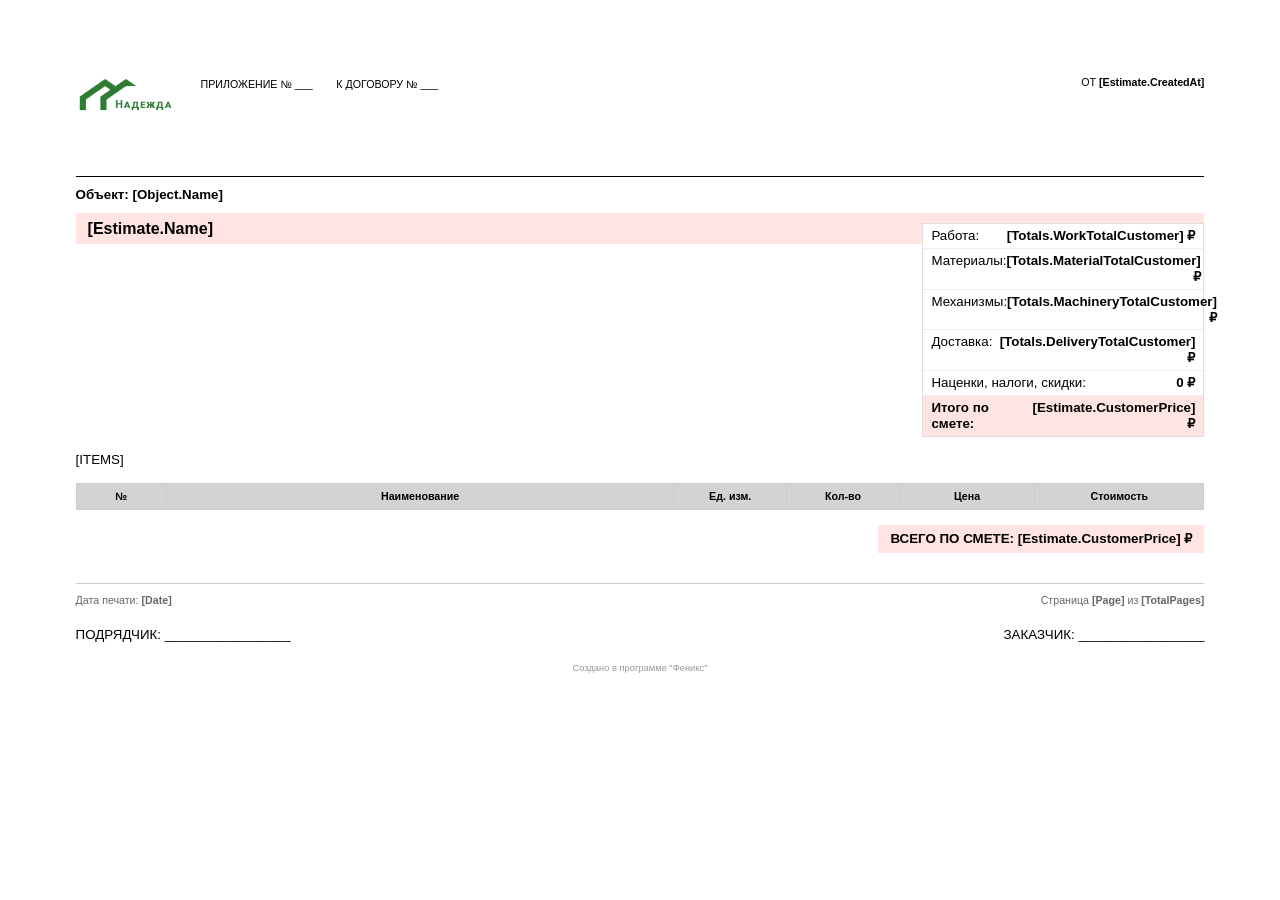
==== src/Feniks.API/Reports/EstimateTemplate.html @ dedc4be1 "Backup: Feniks_2026-03-23_17-44-30_Шаблон_Осталось наладить Дизайн - 2026-03-23 17:45" ====
<!DOCTYPE html>
<html>
<head>
    <meta charset="UTF-8">
    <title>Смета</title>
    <style>
        body {
            font-family: 'DejaVu Sans Condensed', 'Arial', sans-serif;
            margin: 2cm;
            padding: 0;
            font-size: 10pt;
            line-height: 1.2;
        }
        
        /* Заголовочная часть */
        .header {
            margin-bottom: 20px;
            position: relative;
            min-height: 80px;
        }
        
        .logo {
            float: left;
            width: 110px;
            height: auto;
            margin-right: 15px;
        }
        
        .logo img {
            max-width: 100%;
            height: auto;
        }
        
        .header-right {
            float: right;
            width: 280px;
            margin-top: 10px;
        }
        
        .header-line {
            clear: both;
            border-top: 1px solid #000;
            margin: 10px 0;
        }
        
        /* Финансовые показатели */
        .financial-panel {
            border: 1px solid #ddd;
            margin: 15px 0;
            background: #fff;
        }
        
        .financial-row {
            display: flex;
            justify-content: space-between;
            padding: 4px 8px;
            border-bottom: 1px solid #eee;
        }
        
        .financial-row:last-child {
            border-bottom: none;
        }
        
        .financial-label {
            font-weight: normal;
        }
        
        .financial-value {
            font-weight: bold;
            text-align: right;
        }
        
        .financial-total {
            background-color: #ffe4e1; /* MistyRose */
        }
        
        /* Заголовок сметы */
        .estimate-title {
            background-color: #ffe4e1;
            padding: 6px 12px;
            font-weight: bold;
            font-size: 12pt;
            margin: 10px 0;
        }
        
        /* Таблица */
        .items-table {
            width: 100%;
            border-collapse: collapse;
            margin: 15px 0;
            font-size: 8pt;
        }
        
        .items-table th {
            background-color: #d3d3d3; /* Gainsboro */
            border: 1px solid #ccc;
            padding: 6px 4px;
            text-align: center;
            font-weight: bold;
        }
        
        .items-table td {
            border: 1px solid #ccc;
            padding: 4px;
            vertical-align: top;
        }
        
        .items-table .stage-row td {
            background-color: #e0ffff; /* LightCyan */
            font-weight: bold;
            padding: 4px 8px;
        }
        
        .items-table .group-row td {
            background-color: #ffffe0; /* LightYellow */
            font-weight: bold;
            padding: 4px 8px;
        }
        
        .items-table .item-row td {
            background-color: #fff;
        }
        
        .text-right {
            text-align: right;
        }
        
        .text-center {
            text-align: center;
        }
        
        /* Итоговая строка */
        .total-row {
            background-color: #ffe4e1;
            font-weight: bold;
        }
        
        /* Нижний колонтитул */
        .footer {
            margin-top: 30px;
            font-size: 8pt;
            color: #666;
            border-top: 1px solid #ccc;
            padding-top: 10px;
        }
        
        .signatures {
            display: flex;
            justify-content: space-between;
            margin-top: 20px;
        }
        
        .page-number {
            text-align: right;
        }
        
        .print-date {
            float: left;
        }
        
        /* Стили для полей замены */
        .field {
            font-weight: bold;
        }
        
        .clearfix::after {
            content: "";
            clear: both;
            display: table;
        }
    </style>
</head>
<body>

<!-- Верхняя часть: приложение, договор, дата -->
<div class="header">
    <div class="logo">
        <img src="Logo_Nadezda.png" alt="Логотип" style="max-width: 100px;">
    </div>
    <div style="margin-left: 120px;">
        <span style="font-size: 8pt;">ПРИЛОЖЕНИЕ № ___</span>
        <span style="font-size: 8pt; margin-left: 20px;">К ДОГОВОРУ № ___</span>
        <span style="font-size: 8pt; float: right;">ОТ <span class="field">[Estimate.CreatedAt]</span></span>
    </div>
</div>

<div class="header-line"></div>

<!-- Строка с объектом -->
<div style="margin: 5px 0;">
    <strong>Объект:</strong> <span class="field">[Object.Name]</span>
</div>

<!-- Блок финансовых показателей (правая колонка) -->
<div class="financial-panel" style="float: right; width: 280px; margin-left: 15px;">
    <div class="financial-row">
        <span class="financial-label">Работа:</span>
        <span class="financial-value"><span class="field">[Totals.WorkTotalCustomer]</span> ₽</span>
    </div>
    <div class="financial-row">
        <span class="financial-label">Материалы:</span>
        <span class="financial-value"><span class="field">[Totals.MaterialTotalCustomer]</span> ₽</span>
    </div>
    <div class="financial-row">
        <span class="financial-label">Механизмы:</span>
        <span class="financial-value"><span class="field">[Totals.MachineryTotalCustomer]</span> ₽</span>
    </div>
    <div class="financial-row">
        <span class="financial-label">Доставка:</span>
        <span class="financial-value"><span class="field">[Totals.DeliveryTotalCustomer]</span> ₽</span>
    </div>
    <div class="financial-row">
        <span class="financial-label">Наценки, налоги, скидки:</span>
        <span class="financial-value">0 ₽</span>
    </div>
    <div class="financial-row financial-total">
        <span class="financial-label"><strong>Итого по смете:</strong></span>
        <span class="financial-value"><strong><span class="field">[Estimate.CustomerPrice]</span> ₽</strong></span>
    </div>
</div>

<!-- Название сметы -->
<div class="estimate-title">
    <span class="field">[Estimate.Name]</span>
</div>

<div class="clearfix"></div>

<!-- Таблица позиций -->
<table class="items-table">
    <thead>
        <tr>
            <th style="width: 8%;">№</th>
            <th style="width: 45%;">Наименование</th>
            <th style="width: 10%;">Ед. изм.</th>
            <th style="width: 10%;">Кол-во</th>
            <th style="width: 12%;">Цена</th>
            <th style="width: 15%;">Стоимость</th>
        </tr>
    </thead>
    <tbody id="items-table-body">
        <!-- Здесь будет динамическое содержимое -->
        [ITEMS]
    </tbody>
</table>

<!-- Итоговая строка -->
<div style="text-align: right; margin-top: 10px;">
    <div style="display: inline-block; background-color: #ffe4e1; padding: 6px 12px;">
        <strong>ВСЕГО ПО СМЕТЕ: <span class="field">[Estimate.CustomerPrice]</span> ₽</strong>
    </div>
</div>

<!-- Нижний колонтитул -->
<div class="footer">
    <div class="print-date">Дата печати: <span class="field">[Date]</span></div>
    <div class="page-number">Страница <span class="field">[Page]</span> из <span class="field">[TotalPages]</span></div>
</div>

<div class="signatures">
    <div>ПОДРЯДЧИК: _________________</div>
    <div>ЗАКАЗЧИК: _________________</div>
</div>

<div style="font-size: 7pt; text-align: center; margin-top: 20px; color: #999;">
    Создано в программе "Феникс"
</div>

</body>
</html>
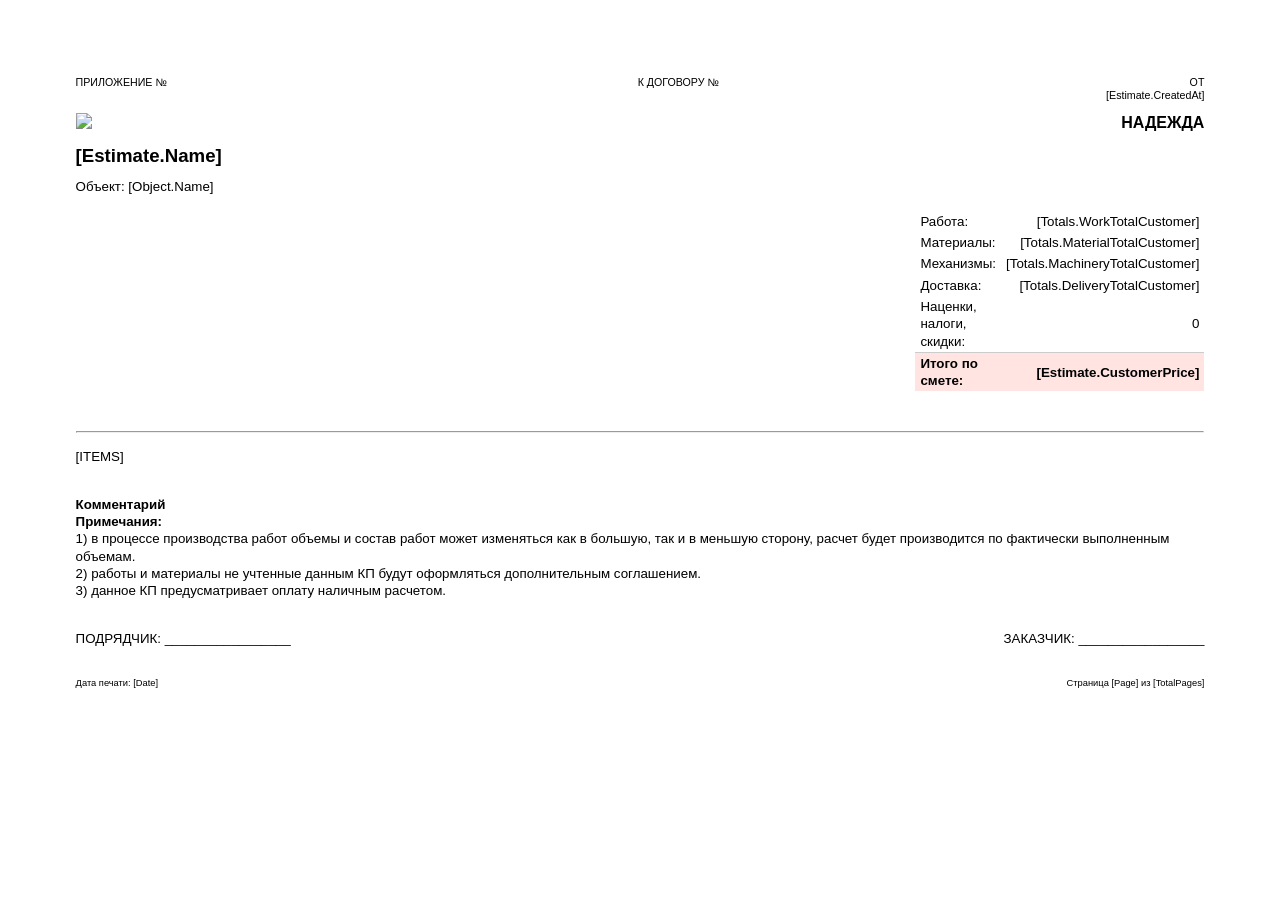
==== commit ff56f0f7: "Backup: Feniks_2026-03-25_12-42-55_Печать_ПДФ_из_Кода_Готов_Макет - 2026-03-25 12:44" ====
--- a/src/Feniks.API/Reports/EstimateTemplate.html
+++ b/src/Feniks.API/Reports/EstimateTemplate.html
@@ -7,118 +7,114 @@
         body {
             font-family: 'DejaVu Sans Condensed', 'Arial', sans-serif;
             margin: 2cm;
-            padding: 0;
             font-size: 10pt;
-            line-height: 1.2;
-        }
-        
-        /* Заголовочная часть */
+            line-height: 1.3;
+        }
+        
         .header {
             margin-bottom: 20px;
-            position: relative;
-            min-height: 80px;
+        }
+        
+        .header-top {
+            display: flex;
+            justify-content: space-between;
+            font-size: 8pt;
+        }
+        
+        .logo-row {
+            display: flex;
+            justify-content: space-between;
+            margin: 10px 0;
         }
         
         .logo {
-            float: left;
-            width: 110px;
-            height: auto;
-            margin-right: 15px;
-        }
-        
-        .logo img {
-            max-width: 100%;
-            height: auto;
-        }
-        
-        .header-right {
+            width: 80px;
+        }
+        
+        .company-name {
+            font-size: 12pt;
+            font-weight: bold;
+        }
+        
+        .estimate-name {
+            font-size: 14pt;
+            font-weight: bold;
+            margin: 10px 0;
+        }
+        
+        .object-name {
+            font-size: 10pt;
+            margin-bottom: 15px;
+        }
+        
+        .finance-table {
             float: right;
             width: 280px;
-            margin-top: 10px;
-        }
-        
-        .header-line {
+            margin-bottom: 20px;
+            border-collapse: collapse;
+        }
+        
+        .finance-table td {
+            padding: 2px 5px;
+        }
+        
+        .finance-table td:first-child {
+            text-align: left;
+        }
+        
+        .finance-table td:last-child {
+            text-align: right;
+        }
+        
+        .finance-table .total-row {
+            font-weight: bold;
+            border-top: 1px solid #ccc;
+            margin-top: 5px;
+        }
+        
+        .clearfix {
             clear: both;
-            border-top: 1px solid #000;
-            margin: 10px 0;
-        }
-        
-        /* Финансовые показатели */
-        .financial-panel {
-            border: 1px solid #ddd;
-            margin: 15px 0;
-            background: #fff;
-        }
-        
-        .financial-row {
-            display: flex;
-            justify-content: space-between;
-            padding: 4px 8px;
-            border-bottom: 1px solid #eee;
-        }
-        
-        .financial-row:last-child {
-            border-bottom: none;
-        }
-        
-        .financial-label {
-            font-weight: normal;
-        }
-        
-        .financial-value {
-            font-weight: bold;
-            text-align: right;
-        }
-        
-        .financial-total {
-            background-color: #ffe4e1; /* MistyRose */
-        }
-        
-        /* Заголовок сметы */
-        .estimate-title {
-            background-color: #ffe4e1;
-            padding: 6px 12px;
-            font-weight: bold;
-            font-size: 12pt;
-            margin: 10px 0;
-        }
-        
-        /* Таблица */
+        }
+        
         .items-table {
             width: 100%;
             border-collapse: collapse;
-            margin: 15px 0;
-            font-size: 8pt;
+            margin-top: 20px;
+        }
+        
+        .items-table th, .items-table td {
+            border: 1px solid #ccc;
+            padding: 5px;
         }
         
         .items-table th {
-            background-color: #d3d3d3; /* Gainsboro */
-            border: 1px solid #ccc;
-            padding: 6px 4px;
+            background-color: #e0e0e0;
+            font-weight: bold;
             text-align: center;
-            font-weight: bold;
         }
         
         .items-table td {
-            border: 1px solid #ccc;
-            padding: 4px;
             vertical-align: top;
         }
         
-        .items-table .stage-row td {
-            background-color: #e0ffff; /* LightCyan */
-            font-weight: bold;
-            padding: 4px 8px;
-        }
-        
-        .items-table .group-row td {
-            background-color: #ffffe0; /* LightYellow */
-            font-weight: bold;
-            padding: 4px 8px;
-        }
-        
-        .items-table .item-row td {
-            background-color: #fff;
+        .stage-row td {
+            background-color: #e0ffff;
+            font-weight: bold;
+        }
+        
+        .group-row td {
+            background-color: #ffffe0;
+            font-weight: bold;
+        }
+        
+        .ungrouped-header td {
+            background-color: #f0f0f0;
+            font-weight: bold;
+        }
+        
+        .total-row {
+            background-color: #ffe4e1;
+            font-weight: bold;
         }
         
         .text-right {
@@ -129,132 +125,72 @@
             text-align: center;
         }
         
-        /* Итоговая строка */
-        .total-row {
-            background-color: #ffe4e1;
-            font-weight: bold;
-        }
-        
-        /* Нижний колонтитул */
+        .comments {
+            margin-top: 30px;
+        }
+        
+        .signatures {
+            margin-top: 30px;
+            display: flex;
+            justify-content: space-between;
+        }
+        
         .footer {
             margin-top: 30px;
-            font-size: 8pt;
-            color: #666;
-            border-top: 1px solid #ccc;
-            padding-top: 10px;
-        }
-        
-        .signatures {
-            display: flex;
-            justify-content: space-between;
-            margin-top: 20px;
-        }
-        
-        .page-number {
-            text-align: right;
-        }
-        
-        .print-date {
-            float: left;
-        }
-        
-        /* Стили для полей замены */
-        .field {
-            font-weight: bold;
-        }
-        
-        .clearfix::after {
-            content: "";
-            clear: both;
-            display: table;
+            font-size: 7pt;
+            display: flex;
+            justify-content: space-between;
+        }
+        
+        hr {
+            margin: 15px 0;
         }
     </style>
 </head>
 <body>
 
-<!-- Верхняя часть: приложение, договор, дата -->
 <div class="header">
-    <div class="logo">
-        <img src="Logo_Nadezda.png" alt="Логотип" style="max-width: 100px;">
+    <div class="header-top">
+        <span>ПРИЛОЖЕНИЕ №</span>
+        <span>К ДОГОВОРУ №</span>
+        <span>ОТ</span>
     </div>
-    <div style="margin-left: 120px;">
-        <span style="font-size: 8pt;">ПРИЛОЖЕНИЕ № ___</span>
-        <span style="font-size: 8pt; margin-left: 20px;">К ДОГОВОРУ № ___</span>
-        <span style="font-size: 8pt; float: right;">ОТ <span class="field">[Estimate.CreatedAt]</span></span>
+    <div class="header-top" style="justify-content: flex-end;">
+        <span>[Estimate.CreatedAt]</span>
     </div>
-</div>
-
-<div class="header-line"></div>
-
-<!-- Строка с объектом -->
-<div style="margin: 5px 0;">
-    <strong>Объект:</strong> <span class="field">[Object.Name]</span>
-</div>
-
-<!-- Блок финансовых показателей (правая колонка) -->
-<div class="financial-panel" style="float: right; width: 280px; margin-left: 15px;">
-    <div class="financial-row">
-        <span class="financial-label">Работа:</span>
-        <span class="financial-value"><span class="field">[Totals.WorkTotalCustomer]</span> ₽</span>
+    
+    <div class="logo-row">
+        <div class="logo">
+            <img src="[LOGO]" style="max-width: 80px;">
+        </div>
+        <div class="company-name">НАДЕЖДА</div>
     </div>
-    <div class="financial-row">
-        <span class="financial-label">Материалы:</span>
-        <span class="financial-value"><span class="field">[Totals.MaterialTotalCustomer]</span> ₽</span>
-    </div>
-    <div class="financial-row">
-        <span class="financial-label">Механизмы:</span>
-        <span class="financial-value"><span class="field">[Totals.MachineryTotalCustomer]</span> ₽</span>
-    </div>
-    <div class="financial-row">
-        <span class="financial-label">Доставка:</span>
-        <span class="financial-value"><span class="field">[Totals.DeliveryTotalCustomer]</span> ₽</span>
-    </div>
-    <div class="financial-row">
-        <span class="financial-label">Наценки, налоги, скидки:</span>
-        <span class="financial-value">0 ₽</span>
-    </div>
-    <div class="financial-row financial-total">
-        <span class="financial-label"><strong>Итого по смете:</strong></span>
-        <span class="financial-value"><strong><span class="field">[Estimate.CustomerPrice]</span> ₽</strong></span>
-    </div>
-</div>
-
-<!-- Название сметы -->
-<div class="estimate-title">
-    <span class="field">[Estimate.Name]</span>
-</div>
-
-<div class="clearfix"></div>
-
-<!-- Таблица позиций -->
-<table class="items-table">
-    <thead>
-        <tr>
-            <th style="width: 8%;">№</th>
-            <th style="width: 45%;">Наименование</th>
-            <th style="width: 10%;">Ед. изм.</th>
-            <th style="width: 10%;">Кол-во</th>
-            <th style="width: 12%;">Цена</th>
-            <th style="width: 15%;">Стоимость</th>
-        </tr>
-    </thead>
-    <tbody id="items-table-body">
-        <!-- Здесь будет динамическое содержимое -->
-        [ITEMS]
-    </tbody>
-</table>
-
-<!-- Итоговая строка -->
-<div style="text-align: right; margin-top: 10px;">
-    <div style="display: inline-block; background-color: #ffe4e1; padding: 6px 12px;">
-        <strong>ВСЕГО ПО СМЕТЕ: <span class="field">[Estimate.CustomerPrice]</span> ₽</strong>
-    </div>
-</div>
-
-<!-- Нижний колонтитул -->
-<div class="footer">
-    <div class="print-date">Дата печати: <span class="field">[Date]</span></div>
-    <div class="page-number">Страница <span class="field">[Page]</span> из <span class="field">[TotalPages]</span></div>
+    
+    <div class="estimate-name">[Estimate.Name]</div>
+    <div class="object-name">Объект: [Object.Name]</div>
+    
+    <table class="finance-table">
+        <tr><td>Работа:</td><td>[Totals.WorkTotalCustomer]</td></tr>
+        <tr><td>Материалы:</td><td>[Totals.MaterialTotalCustomer]</td></tr>
+        <tr><td>Механизмы:</td><td>[Totals.MachineryTotalCustomer]</td></tr>
+        <tr><td>Доставка:</td><td>[Totals.DeliveryTotalCustomer]</td></tr>
+        <tr><td>Наценки, налоги, скидки:</td><td>0</td></tr>
+        <tr class="total-row"><td>Итого по смете:</td><td>[Estimate.CustomerPrice]</td></tr>
+    </table>
+    <div class="clearfix"></div>
+</div>
+
+<hr>
+
+<!-- Таблица будет вставлена сюда -->
+[ITEMS]
+
+<div class="comments">
+    <strong>Комментарий</strong><br>
+    <strong>Примечания:</strong><br>
+    1) в процессе производства работ объемы и состав работ может изменяться как в большую, так и в меньшую сторону, расчет будет производится по фактически выполненным объемам.<br>
+    2) работы и материалы не учтенные данным КП будут оформляться дополнительным соглашением.<br>
+    3) данное КП предусматривает оплату наличным расчетом.
 </div>
 
 <div class="signatures">
@@ -262,8 +198,9 @@
     <div>ЗАКАЗЧИК: _________________</div>
 </div>
 
-<div style="font-size: 7pt; text-align: center; margin-top: 20px; color: #999;">
-    Создано в программе "Феникс"
+<div class="footer">
+    <div>Дата печати: [Date]</div>
+    <div>Страница [Page] из [TotalPages]</div>
 </div>
 
 </body>
